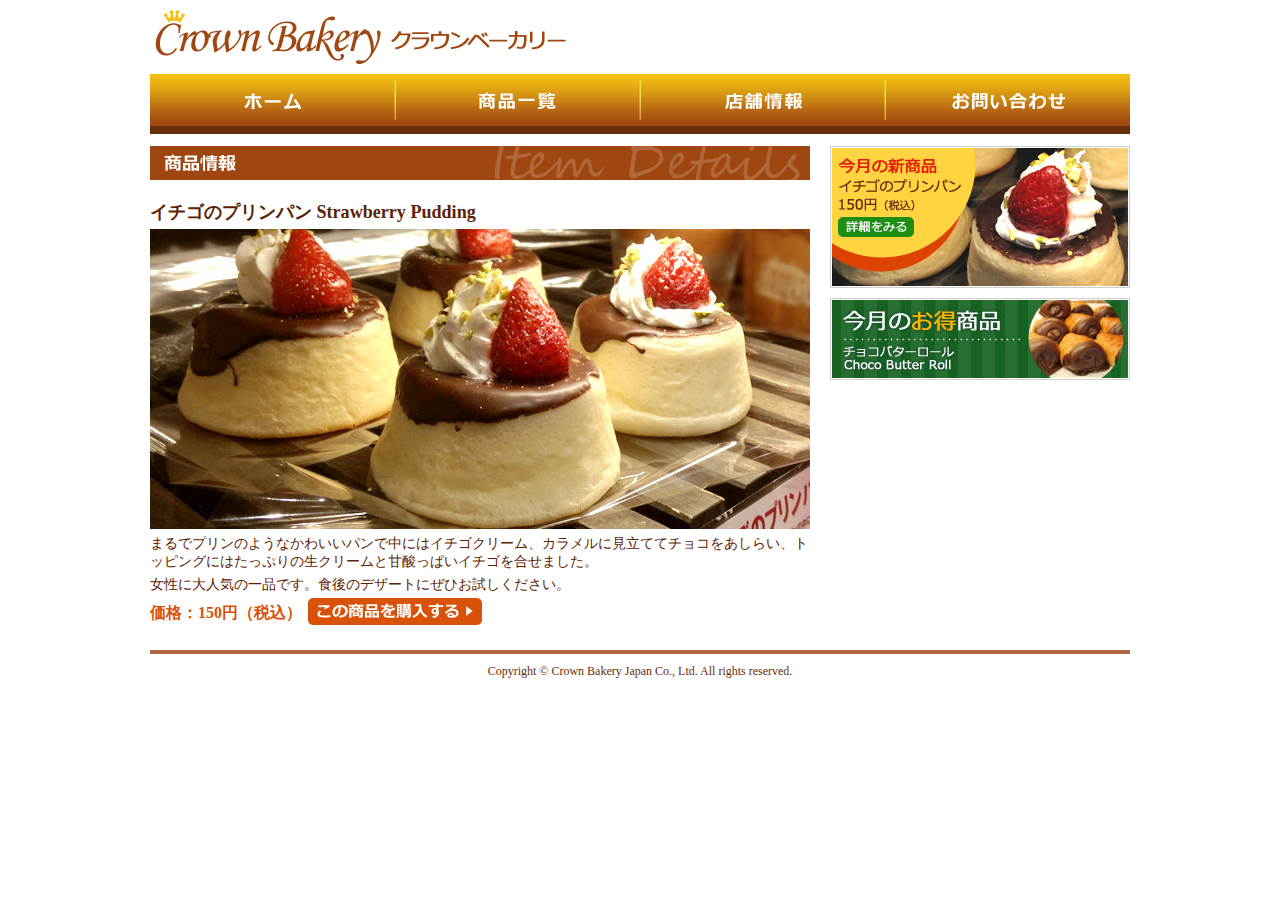
==== item.html @ fd238577 "初期状態の登録" ====
<!DOCTYPE html PUBLIC "-//W3C//DTD XHTML 1.0 Transitional//EN" "http://www.w3.org/TR/xhtml1/DTD/xhtml1-transitional.dtd">
<html xmlns="http://www.w3.org/1999/xhtml">
<head>
<meta http-equiv="Content-Type" content="text/html; charset=utf-8" />
<title>クラウンベーカリー</title>
<link href="css/common.css" rel="stylesheet" type="text/css" />
<link href="css/style.css" rel="stylesheet" type="text/css" />
</head>

<body>
<div id="container">
	<div id="header">
		<p><img src="images/logo.png" width="412" height="54" alt="Crown Bakery クラウンベーカリー" /></p>
		<div id="nav">
			<ul>
				<li><a href="index.html"><img src="images/nav_home.png" width="245" height="52" alt="ホーム" onmouseover="this.src='images/nav_home_sel.png'" onmouseout="this.src='images/nav_home.png'" /></a></li>
				<li><a href="products.html"><img src="images/nav_products.png" width="245" height="52" alt="商品一覧" onmouseover="this.src='images/nav_products_sel.png'" onmouseout="this.src='images/nav_products.png'" /></a></li>
				<li><a href="shop.html"><img src="images/nav_shop.png" width="245" height="52" alt="店舗情報" onmouseover="this.src='images/nav_shop_sel.png'" onmouseout="this.src='images/nav_shop.png'" /></a></li>
				<li><a href="contact.html"><img src="images/nav_contact.png" width="245" height="52" alt="お問い合わせ" onmouseover="this.src='images/nav_contact_sel.png'" onmouseout="this.src='images/nav_contact.png'" /></a></li>
			</ul>
		</div>
	</div>
	<div id="contents">
		<div id="main">
			<h1><img src="images/item_details_title.png" width="660" height="34" alt="商品詳細" /></h1>
			<div id="item">
				<h2>イチゴのプリンパン Strawberry Pudding</h2>
				<p><img src="images/item_photo.jpg" width="660" height="300" alt="イチゴのプリンパン" /></p>
				<p>まるでプリンのようなかわいいパンで中にはイチゴクリーム、カラメルに見立ててチョコをあしらい、トッピングにはたっぷりの生クリームと甘酸っぱいイチゴを合せました。</p>
				<p>女性に大人気の一品です。食後のデザートにぜひお試しください。</p>
				<p><span>価格：150円（税込）</span><a href="order.html"><img src="images/order_button.png" width="174" height="27" alt="この商品を購入する" /></a></p>
			</div>
		</div>
		<div id="side">
			<ul>
				<li><a href="item.html"><img src="images/banner_01.jpg" width="300" height="142" alt="今月の新商品" /></a></li>
				<li><a href="products.html"><img src="images/banner_02.jpg" width="300" height="82" alt="今月のお得商品" /></a></li>
			</ul>
		</div>
	</div>
	<div id="footer">
		<p>Copyright &copy; Crown Bakery Japan Co., Ltd. All rights reserved.</p>
	</div>
</div>
</body>
</html>
---- css/common.css ----
@charset "utf-8";

/* 基本 */
html, body, div, span, h1, h2, h3, p, a, img,
dl, dt, dd, ul, li, form, table, tr, th, td {
	margin: 0;
	padding: 0;
	border: 0;
}
body {
	font-size: 100%;
	color: #555555;
}
#container {
	width: 980px;
	margin: 0px auto;
}
#header h1 , #header p{
	margin: 10px 0px 10px 5px;
}
#nav ul {
	background-color: #692f0c;
	height: 52px;
	width: 980px;
	padding-bottom: 8px;
}
#nav ul li {
	float: left;
	height: 52px;
	width: 245px;
	list-style-type: none;
}
#contents {
	width: 980px;
	margin-top: 12px;
	overflow: hidden;
}
#main {
	float: left;
	width: 660px;
}
#side {
	float: right;
	width: 300px;
}
#side ul li {
	list-style-type: none;
	margin-bottom: 6px;
}
#footer {
	font-size: 75%;
	color: #682c09;
	text-align: center;
	clear: both;
	padding: 10px 0px 15px;
	border-top: 4px solid #b3693d;
	margin-top: 20px;
}
---- css/style.css ----
@charset "utf-8";
/* CSS Document */

#header #main_visual {
	clear: left;
	position: relative;
}
#main_visual #link_btn {
	position: absolute;
	left: 15px;
	bottom: 15px;
}
#infolist dl {
	line-height: 1.5;
	margin: 0px;
}
#infolist dl dt {
	font-size: 88%;
	font-weight: bold;
	color: #a04611;
	padding: 10px 15px 0px;
}
#infolist dl dd {
	padding: 0px 15px 10px;
	border-bottom: 1px dotted #cccccc;
}
#prodlist {
	margin-top: 7px;
}
#prodlist ul li {
	margin-right: 47px;
	padding: 18px 0px 10px;
	float: left;
	width: 180px;
	list-style-type: none;
	position: relative;
}
#prodlist ul .prod_right {
	margin-right: 0px;
}
#prodlist ul p {
	font-size: 88%;
	color: #5b2204;
}
#prodlist ul .prod_name {
	font-size: 113%;
	font-weight: bold;
	color: #5b2204;
	margin: 5px 0px 0px;
}
#prodlist ul .prod_name_eng {
	font-size: 75%;
	color: #d95209;
	padding: 3px 0px;
}
#prodlist ul .label {
	position: absolute;
	top: 0px;
	right: -20px;
}
#prodlist ul li a  {
	display: block;
	padding: 4px;
	height: 170px;
	width: 170px;
	border: 1px solid #cccccc;
}
#item h2 {
	font-size: 113%;
	font-weight: bold;
	color: #5b2204;
	margin: 20px 0px 5px;
}
#item p {
	font-size: 88%;
	line-height: 18px;
	color: #5b2204;
	margin: 5px 0px;
}
#item p span {
	font-size: 113%;
	font-weight: bold;
	color: #d95209;
	display: block;
	padding: 6px 0px;
	float: left;
}
#item p a img {
	padding: 0px 6px;
}
#shop_info {
	margin: 20px 0px 10px;
	height: 220px;
}
#access {
	margin: 10px 0px;
	height: 220px;
	padding-top: 10px;
	border-top: 1px dotted #cccccc;
}
#shop_info img, #access img {
	float: left;
	margin-right: 15px;
}
#shop_info h2, #access h2 {
	font-size: 113%;
	line-height: 1.3;
	color: #015f8b;
}
#shop_info p, #access p {
	font-size: 100%;
	line-height: 1.3;
}
#order {
	margin: 20px 15px;
}
#order form p {
	padding: 6px 8px 18px;
}
#order form .title {
	font-weight: bold;
	padding: 6px 0px 6px 6px;
	border-left: 4px solid #d95209;
}
#order form p span {
	display: block;
	padding: 3px 0px;
}#order input, #order textarea {
	margin-bottom: 5px;
}
#order form #btn {
	margin-top: 20px;
	padding-top: 10px;
	border-top: 1px solid #dddddd;
}
#order form #btn input {
	font-size: 100%;
	padding: 5px 15px;
}
#contact {
	margin-top: 8px;
}
#contact form table {
	width: 660px;
	border-collapse: collapse;
}
#contact form table tr th, #contact form table tr td {
	text-align: left;
	padding: 10px;
	border: 1px solid #aaaaaa;
}
#contact form table tr th {
	background-color: #f5f5f5;
	vertical-align: middle;
	width: 210px;
	padding-left: 15px;
}#contact form table tr td {
	width: 402px;
}
#contact form table tr th .required {
	padding-left: 0.5em;
	font-size: 75%;
	color: red;
}
#contact form #btn {
	background-color: #dddddd;
	text-align: center;
	padding: 15px;
	margin-top: 8px;
}
#contact form #btn input {
	font-size: 100%;
	padding: 5px 15px;
}
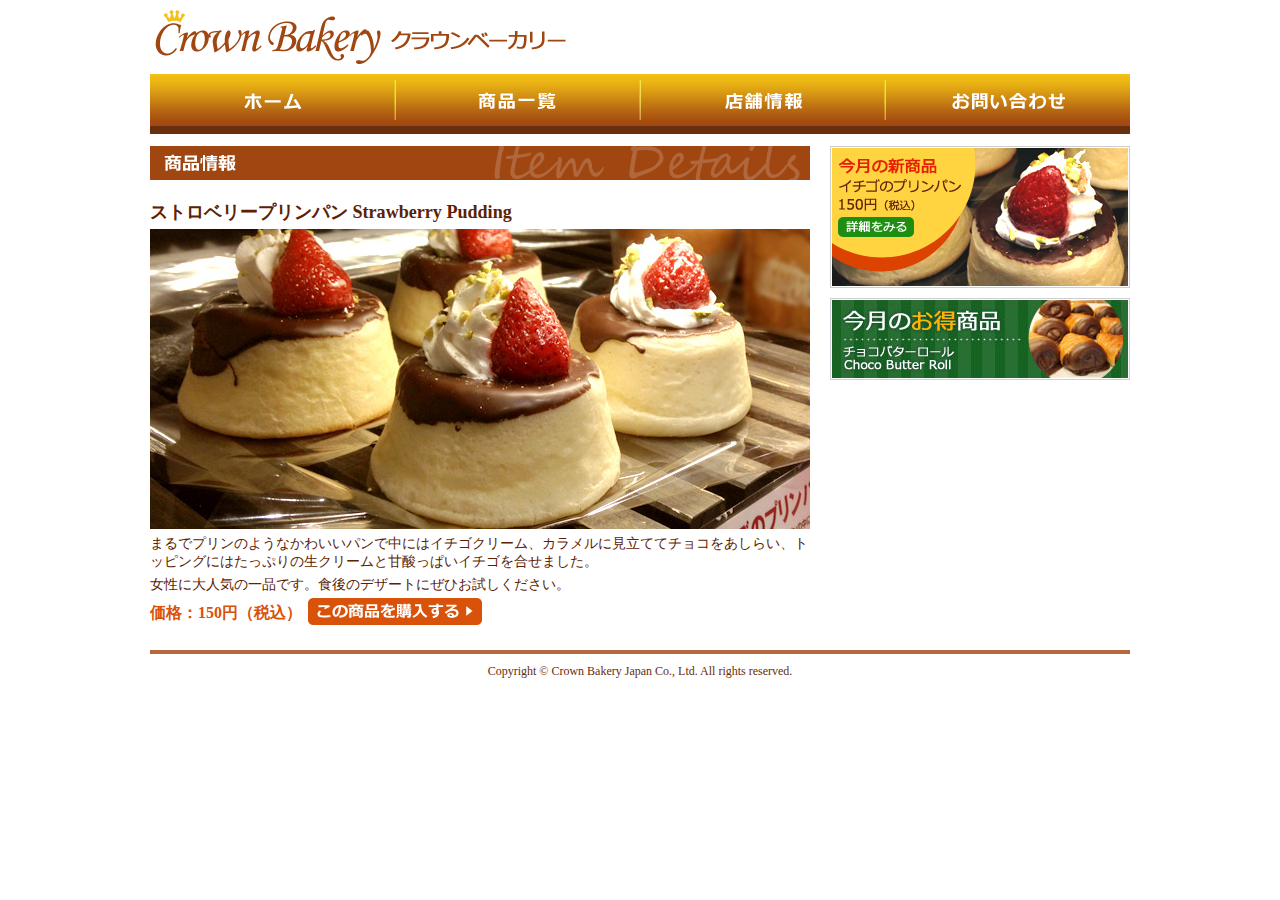
==== commit e7ef69e8: "トップページの新着情報を更新した（商品名）" ====
--- a/item.html
+++ b/item.html
@@ -24,7 +24,7 @@
 		<div id="main">
 			<h1><img src="images/item_details_title.png" width="660" height="34" alt="商品詳細" /></h1>
 			<div id="item">
-				<h2>イチゴのプリンパン Strawberry Pudding</h2>
+				<h2>ストロベリープリンパン Strawberry Pudding</h2>
 				<p><img src="images/item_photo.jpg" width="660" height="300" alt="イチゴのプリンパン" /></p>
 				<p>まるでプリンのようなかわいいパンで中にはイチゴクリーム、カラメルに見立ててチョコをあしらい、トッピングにはたっぷりの生クリームと甘酸っぱいイチゴを合せました。</p>
 				<p>女性に大人気の一品です。食後のデザートにぜひお試しください。</p>
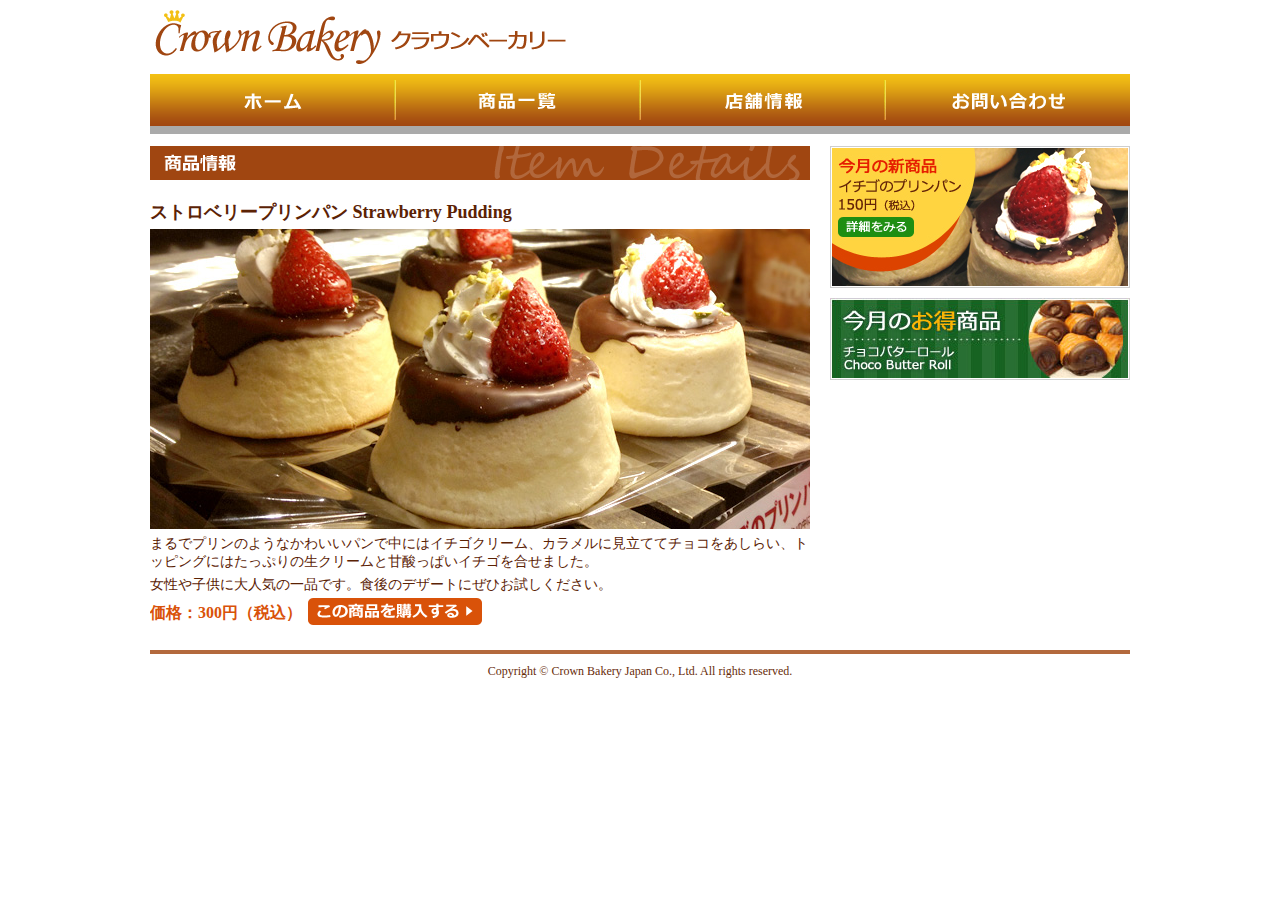
==== commit 57217c95: "商品の情報を変更した" ====
--- a/item.html
+++ b/item.html
@@ -27,8 +27,8 @@
 				<h2>ストロベリープリンパン Strawberry Pudding</h2>
 				<p><img src="images/item_photo.jpg" width="660" height="300" alt="イチゴのプリンパン" /></p>
 				<p>まるでプリンのようなかわいいパンで中にはイチゴクリーム、カラメルに見立ててチョコをあしらい、トッピングにはたっぷりの生クリームと甘酸っぱいイチゴを合せました。</p>
-				<p>女性に大人気の一品です。食後のデザートにぜひお試しください。</p>
-				<p><span>価格：150円（税込）</span><a href="order.html"><img src="images/order_button.png" width="174" height="27" alt="この商品を購入する" /></a></p>
+				<p>女性や子供に大人気の一品です。食後のデザートにぜひお試しください。</p>
+				<p><span>価格：300円（税込）</span><a href="order.html"><img src="images/order_button.png" width="174" height="27" alt="この商品を購入する" /></a></p>
 			</div>
 		</div>
 		<div id="side">
--- a/css/common.css
+++ b/css/common.css
@@ -9,7 +9,7 @@
 }
 body {
 	font-size: 100%;
-	color: #555555;
+	color: #000;
 }
 #container {
 	width: 980px;
@@ -19,7 +19,7 @@
 	margin: 10px 0px 10px 5px;
 }
 #nav ul {
-	background-color: #692f0c;
+	background-color: #aaa;
 	height: 52px;
 	width: 980px;
 	padding-bottom: 8px;
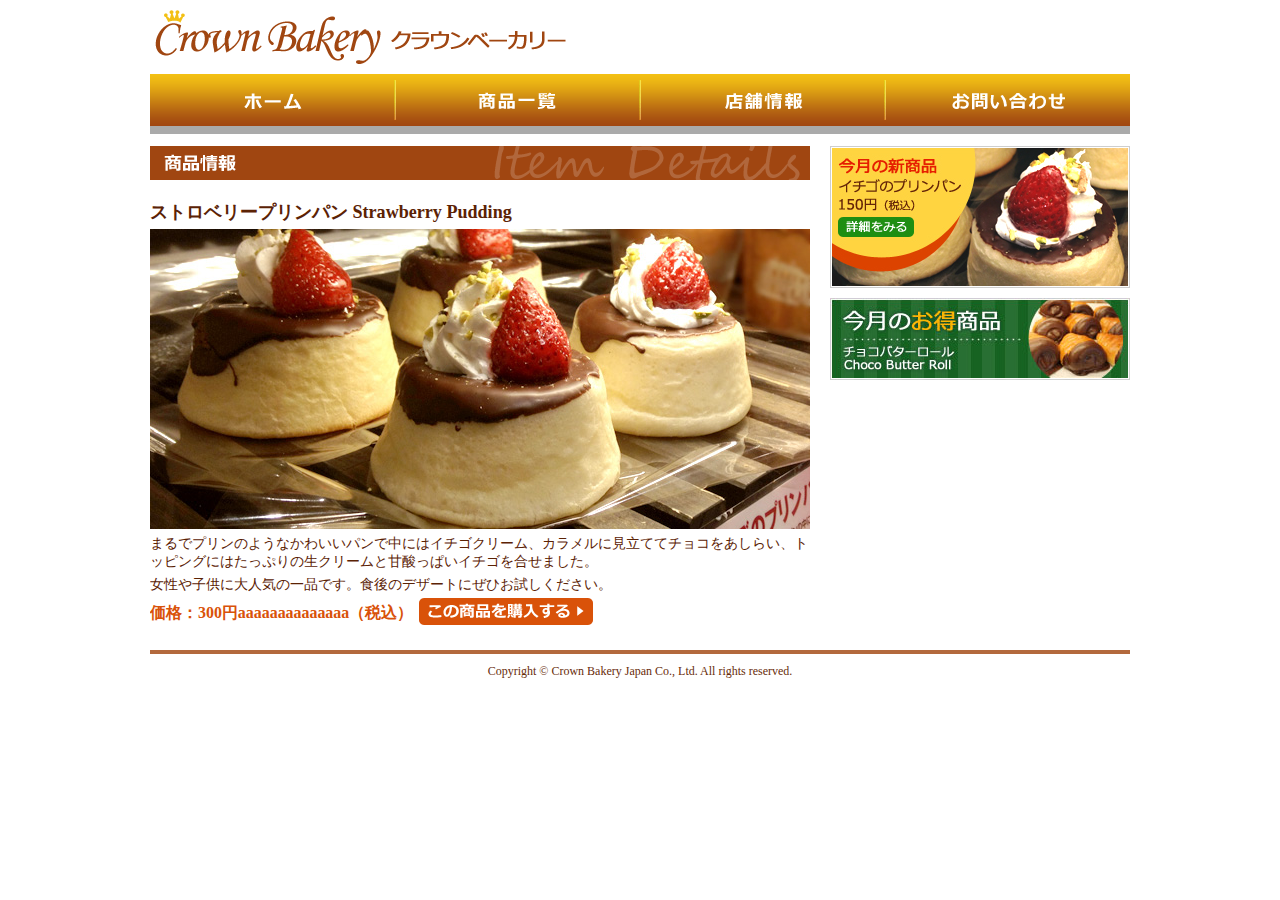
==== commit 46e1e3c5: "aaa" ====
--- a/item.html
+++ b/item.html
@@ -28,7 +28,7 @@
 				<p><img src="images/item_photo.jpg" width="660" height="300" alt="イチゴのプリンパン" /></p>
 				<p>まるでプリンのようなかわいいパンで中にはイチゴクリーム、カラメルに見立ててチョコをあしらい、トッピングにはたっぷりの生クリームと甘酸っぱいイチゴを合せました。</p>
 				<p>女性や子供に大人気の一品です。食後のデザートにぜひお試しください。</p>
-				<p><span>価格：300円（税込）</span><a href="order.html"><img src="images/order_button.png" width="174" height="27" alt="この商品を購入する" /></a></p>
+				<p><span>価格：300円aaaaaaaaaaaaaa（税込）</span><a href="order.html"><img src="images/order_button.png" width="174" height="27" alt="この商品を購入する" /></a></p>
 			</div>
 		</div>
 		<div id="side">
--- a/css/style.css
+++ b/css/style.css
@@ -105,8 +105,13 @@
 #shop_info h2, #access h2 {
 	font-size: 113%;
 	line-height: 1.3;
-	color: #015f8b;
+	color: #000;
 }
+
+h2 .access{
+color: #555;
+}
+
 #shop_info p, #access p {
 	font-size: 100%;
 	line-height: 1.3;
